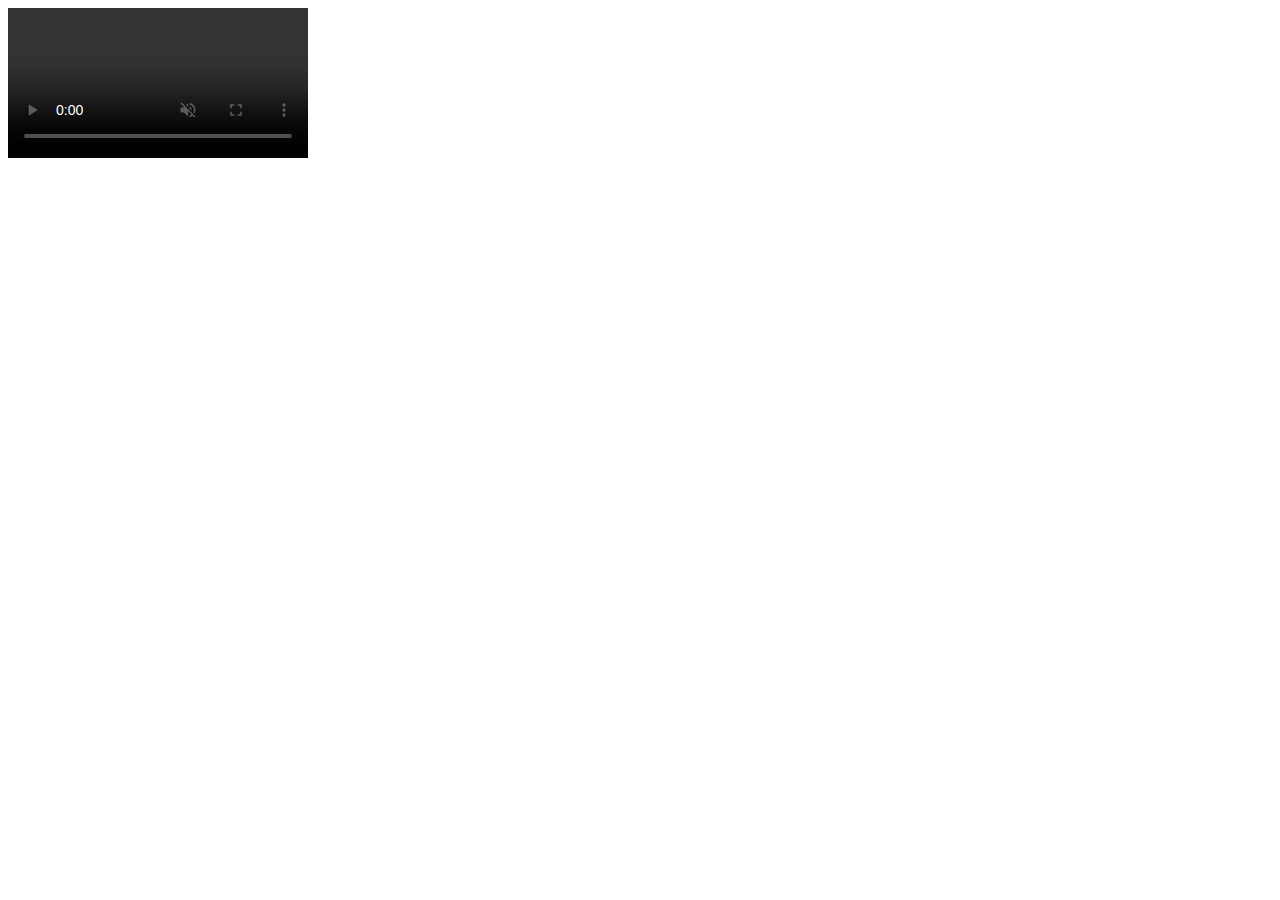
==== viewer.html @ 88fdda23 "Viewer.js" ====
<html>
    <head>
        <title>Kast</title>
        <link rel=StyleSheet href="css/RecordWrapper.css" type="text/css" />
        <link rel=StyleSheet href="css/ViewerWrapper.css" type="text/css" />
    </head>
    <body>
        <div class="kast">
            <div class="kast-recorder"><video controls="" class="kast-video-player" muted=""></video></div>
            <div class="kast-viewer">
                <div class="kast-viewer-toolbar"></div>
                <canvas></canvas>
            </div>
        </div>
        <script src="libs/jquery/dist/jquery.min.js" type="text/javascript"></script>

        <!-- In production, only one script (pdf.js) is necessary -->
        <script src="libs/pdfjs/web/compatibility.js"></script>
        <script src="libs/pdfjs/web/l10n.js"></script>
        <script src="libs/pdfjs/build/pdf.js"></script>
        <script src="libs/pdfjs/web/debugger.js"></script>

        <script src="js/KastListeners.js" type="text/javascript"></script>
        <script src="js/ViewerWrapper.js" type="text/javascript"></script>
        <script src="js/Kast.js" type="text/javascript"></script>
        <script src="js/main.js" type="text/javascript"></script>
    </body>
</html>
---- css/RecordWrapper.css ----
/*
To change this license header, choose License Headers in Project Properties.
To change this template file, choose Tools | Templates
and open the template in the editor.
*/
/* 
    Created on : 14 oct. 2015, 16:02:08
    Author     : agross
*/
---- css/ViewerWrapper.css ----
/*
To change this license header, choose License Headers in Project Properties.
To change this template file, choose Tools | Templates
and open the template in the editor.
*/
/* 
    Created on : 14 oct. 2015, 16:02:29
    Author     : agross
*/
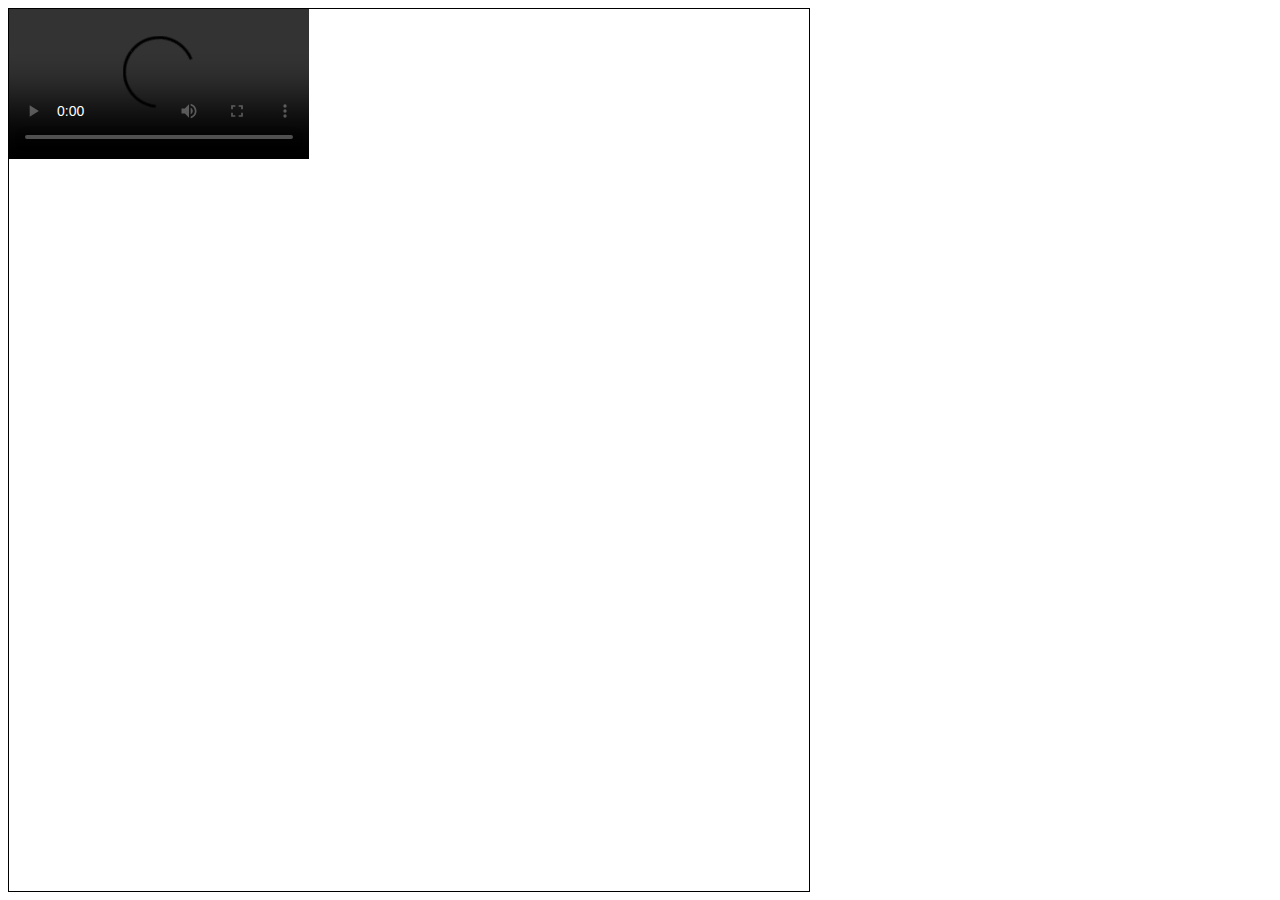
==== commit 9e2e1174: "Viewer" ====
--- a/viewer.html
+++ b/viewer.html
@@ -6,12 +6,14 @@
     </head>
     <body>
         <div class="kast">
-            <div class="kast-recorder"><video controls="" class="kast-video-player" muted=""></video></div>
+            <div class="kast-recorder"><video src="fixtures/out.webm" controls="" class="kast-video-player"></video></div>
             <div class="kast-viewer">
                 <div class="kast-viewer-toolbar"></div>
                 <canvas></canvas>
             </div>
         </div>
+
+
         <script src="libs/jquery/dist/jquery.min.js" type="text/javascript"></script>
 
         <!-- In production, only one script (pdf.js) is necessary -->
@@ -22,7 +24,14 @@
 
         <script src="js/KastListeners.js" type="text/javascript"></script>
         <script src="js/ViewerWrapper.js" type="text/javascript"></script>
-        <script src="js/Kast.js" type="text/javascript"></script>
-        <script src="js/main.js" type="text/javascript"></script>
+        <script src="js/KastViewer.js" type="text/javascript"></script>
+
+        <script language="javascript">
+            $(document).ready(function(){
+                var viewer = new KastViewer($("video")[0]);
+                viewer.init();
+
+            });
+        </script>        
     </body>
 </html>--- a/css/ViewerWrapper.css
+++ b/css/ViewerWrapper.css
@@ -8,3 +8,18 @@
     Author     : agross
 */
 
+body{
+    width: 800px;
+    border: 1px solid black;
+}
+
+.kast-viewer-toolbar{
+    background-color: #FAFAFA;
+}
+.kast-viewer-toolbar ul {
+    list-style: none;
+    clear: both;
+}
+.kast-viewer-toolbar li{
+    display: inline-block;
+}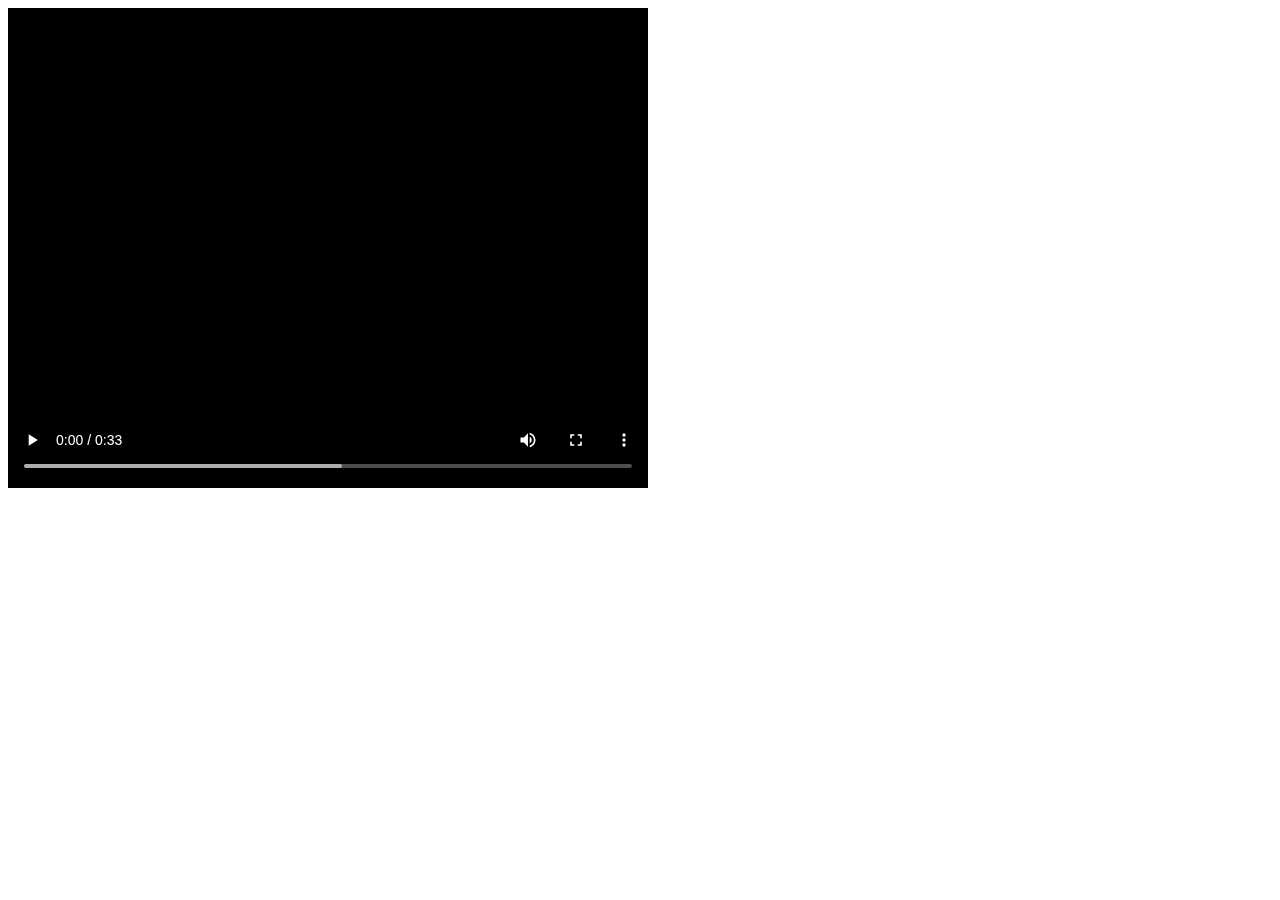
==== commit 7bed913d: "Fix bug Mozilla" ====
--- a/viewer.html
+++ b/viewer.html
@@ -3,14 +3,19 @@
         <title>Kast</title>
         <link rel=StyleSheet href="css/RecordWrapper.css" type="text/css" />
         <link rel=StyleSheet href="css/ViewerWrapper.css" type="text/css" />
+        <link rel=StyleSheet href="libs/material-design-lite/material.min.css" type="text/css" />
+        <link rel=StyleSheet href="libs/font-awesome/css/font-awesome.min.css" type="text/css" />
+        <link rel="stylesheet" href="https://fonts.googleapis.com/icon?family=Material+Icons">        
     </head>
     <body>
         <div class="kast">
-            <div class="kast-recorder"><video src="fixtures/out.webm" controls="" class="kast-video-player"></video></div>
+            <div class="kast-recorder"><video controls="" class="kast-video-player" src="fixtures/out.webm"></video></div>
             <div class="kast-viewer">
                 <div class="kast-viewer-toolbar"></div>
                 <canvas></canvas>
             </div>
+
+
         </div>
 
 
@@ -28,7 +33,11 @@
 
         <script language="javascript">
             $(document).ready(function(){
-                var viewer = new KastViewer($("video")[0]);
+                var chapters = [];
+                chapters[0] = 1;
+                chapters[5] = 2;
+
+                var viewer = new KastViewer($("video")[0], chapters);
                 viewer.init();
 
             });
--- a/css/ViewerWrapper.css
+++ b/css/ViewerWrapper.css
@@ -9,10 +9,21 @@
 */
 
 body{
-    width: 800px;
-    border: 1px solid black;
+
 }
 
+.kast .kast-recorder, .kast .kast-viewer{
+    float:left;
+}
+
+.kast .kast-recorder video{
+
+}
+
+.kast .kast-viewer canvas{
+    width: 560px;
+    height: 744px;
+}
 .kast-viewer-toolbar{
     background-color: #FAFAFA;
 }
@@ -22,4 +33,4 @@
 }
 .kast-viewer-toolbar li{
     display: inline-block;
-}+}
